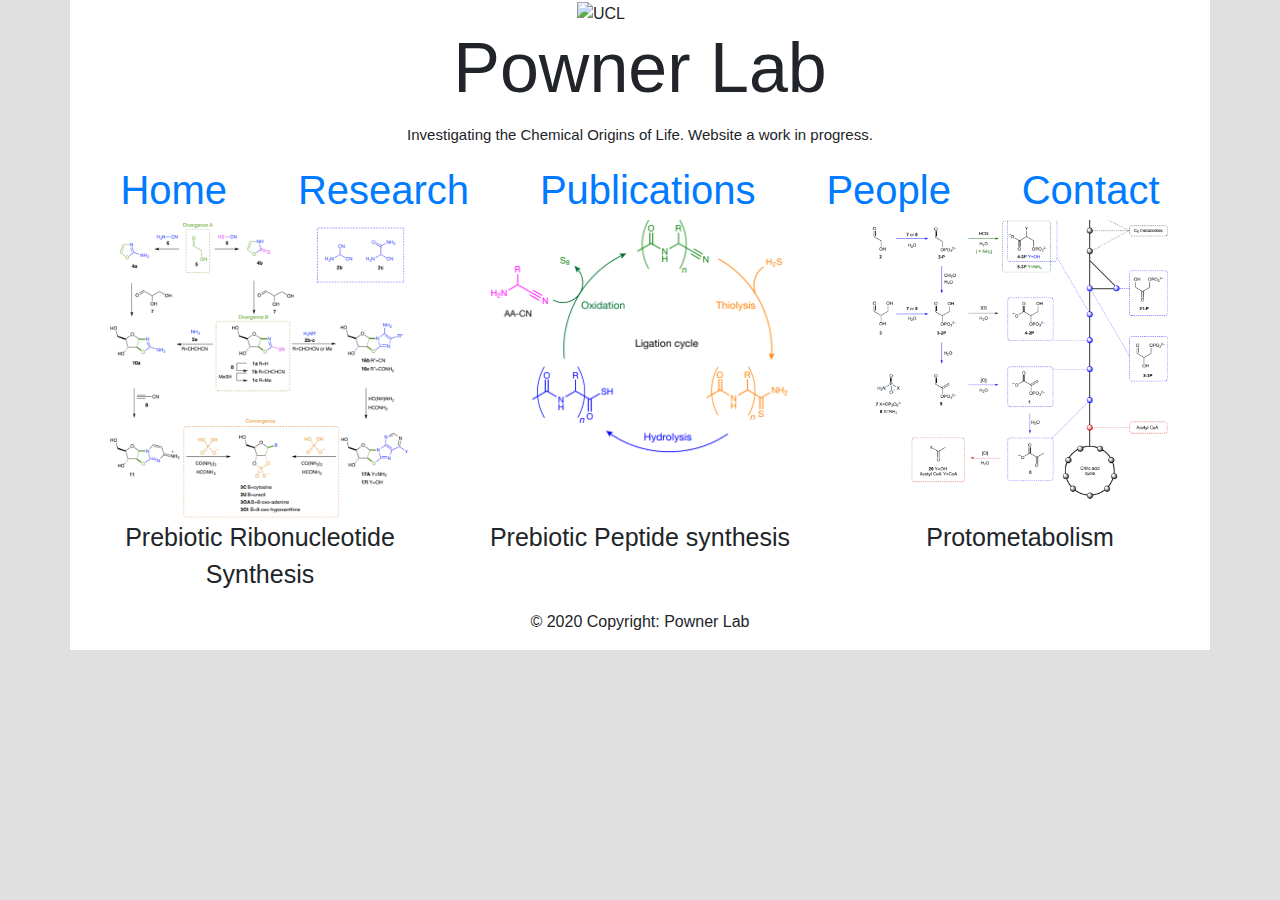
==== index.html @ d5995366 "Merge pull request #12 from benjaminthoma/master" ====
<!DOCTYPE html>
<html>
	<head>
		<link rel="stylesheet" href="https://maxcdn.bootstrapcdn.com/bootstrap/4.0.0/css/bootstrap.min.css">
			<link rel="stylesheet" type="text/css" href="css\style.css">
			<title>Powner Lab - Research Group of Professor Matthew Powner</title>
			<link rel="icon" type="image/x-icon"  href="img\favicon.ico">
	</head>
	<body>
		<header class="row">
		<div class="container">

			<div class="col-md-6"></div>
		    <div class="col-md-6 text-right">
      			<img src="https://raw.githubusercontent.com/bencolville/bencolville.github.io/master/img/ucl-logo.png" alt="UCL" style="width:200px">
    		    </div>
			
				<h1 class="homepage-title">
					<p>Powner Lab</p>
					<p style="font-size:15px">Investigating the Chemical Origins of Life. Website a work in progress.</p>
				</h1>
				<nav>
					<a href="index.html">Home</a>
					<a href="research.html">Research</a>
					<a href="publications.html">Publications</a>
					<a href="people.html">People</a>
					<a href="contact.html">Contact</a>
				</nav>
							      </div>
<div class="container">
<div class="row text-center">
				<div class="col-md-4">
				<img src="/img/shaunarif.png" class="img-fluid" alt="prebiotic ribonucleotide synthesis" style="width:300px"> 
				</div>
				<div class="col-md-4">
				<img src="/img/naturepeptides.png" class="img-fluid" alt="naturepeptides" style="width:300px"> 
				</div>
				<div class="col-md-4">
				<img src="/img/adam.png" class="img-fluid" alt="protometabolism" style="width:300px">
				</div>
			</div>
<div class="row text-center">
				<div class="col-md-4">
								<p style="font-size:25px">Prebiotic Ribonucleotide Synthesis</p>
				</div>
				<div class="col-md-4">
								<p style="font-size:25px">Prebiotic Peptide synthesis</p>
				</div>
				<div class="col-md-4">
								<p style="font-size:25px">Protometabolism</p>
				</div>

			</div>

			<footer>
				<p class="footer-copyright" >© 2020 Copyright: Powner Lab
				</p>
			</footer>

		</div>
</div>
	</body>
</html>
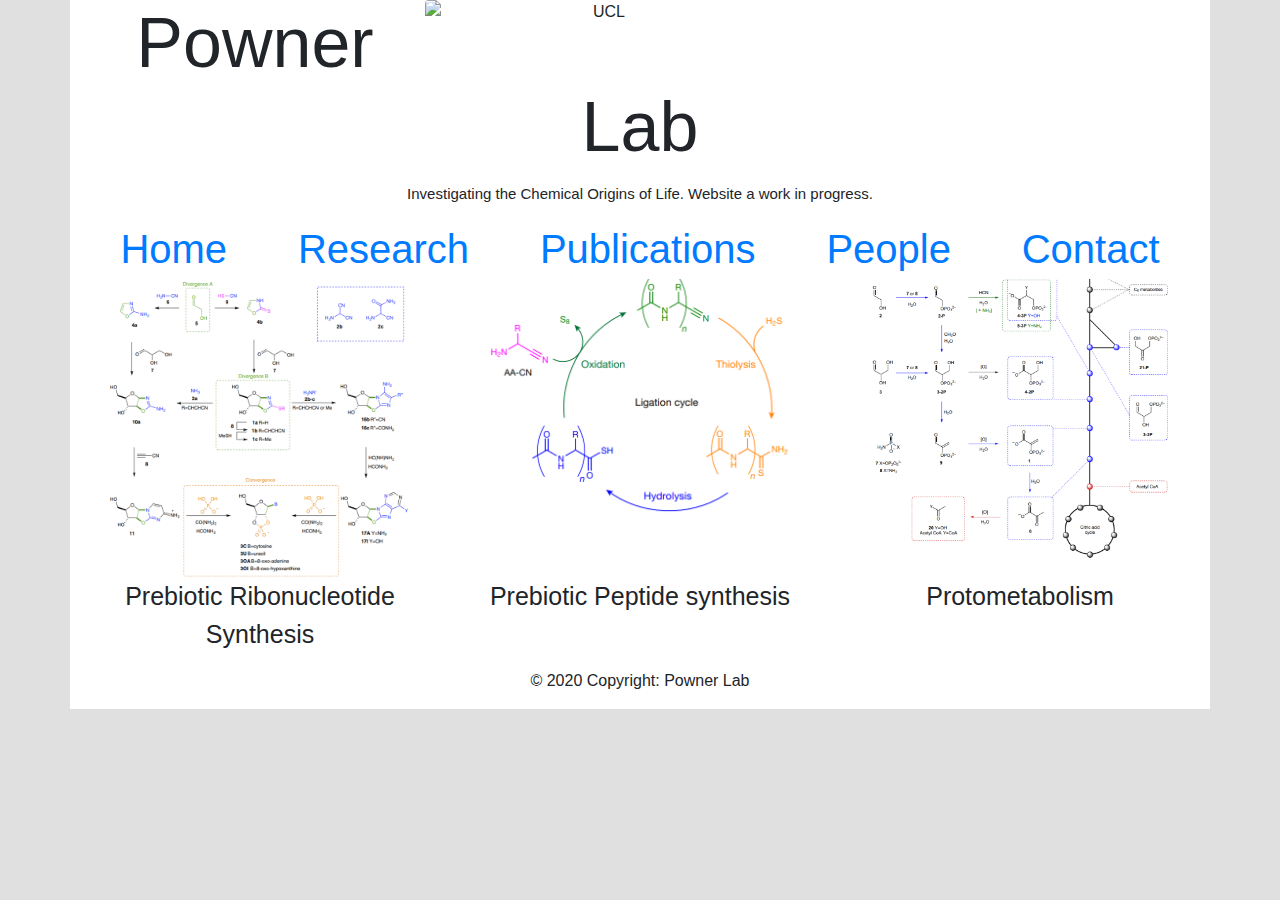
==== commit 5e160096: "Update index.html" ====
--- a/index.html
+++ b/index.html
@@ -10,9 +10,8 @@
 		<header class="row">
 		<div class="container">
 
-			<div class="col-md-6"></div>
 		    <div class="col-md-6 text-right">
-      			<img src="https://raw.githubusercontent.com/bencolville/bencolville.github.io/master/img/ucl-logo.png" alt="UCL" style="width:200px">
+      			<img src="https://raw.githubusercontent.com/bencolville/bencolville.github.io/master/img/ucl-logo.png" alt="UCL" style="width:200px" class="rounded float-right">
     		    </div>
 			
 				<h1 class="homepage-title">
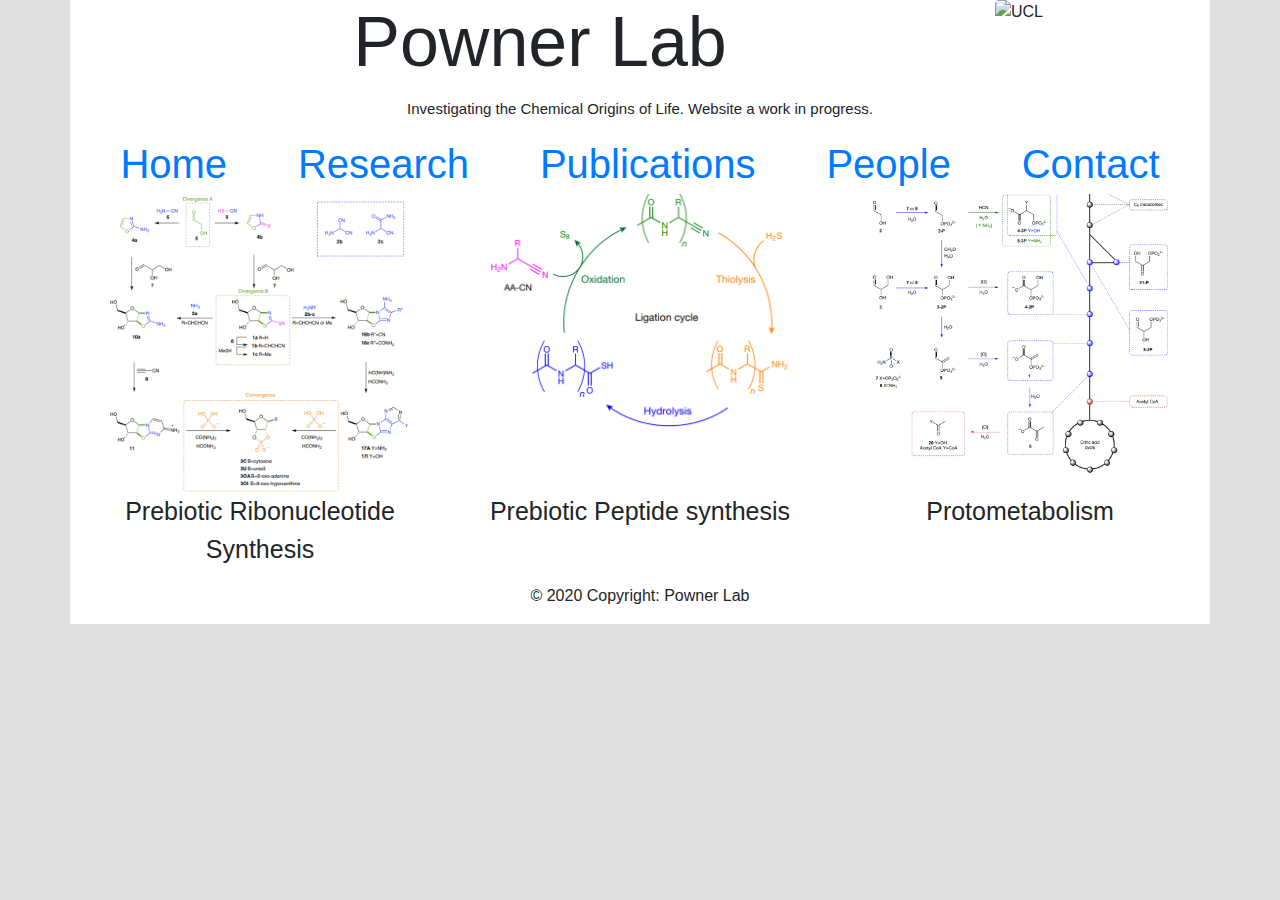
==== commit 0d420ccf: "Update index.html" ====
--- a/index.html
+++ b/index.html
@@ -10,9 +10,9 @@
 		<header class="row">
 		<div class="container">
 
-		    <div class="col-md-6 text-right">
+
       			<img src="https://raw.githubusercontent.com/bencolville/bencolville.github.io/master/img/ucl-logo.png" alt="UCL" style="width:200px" class="rounded float-right">
-    		    </div>
+    		 
 			
 				<h1 class="homepage-title">
 					<p>Powner Lab</p>
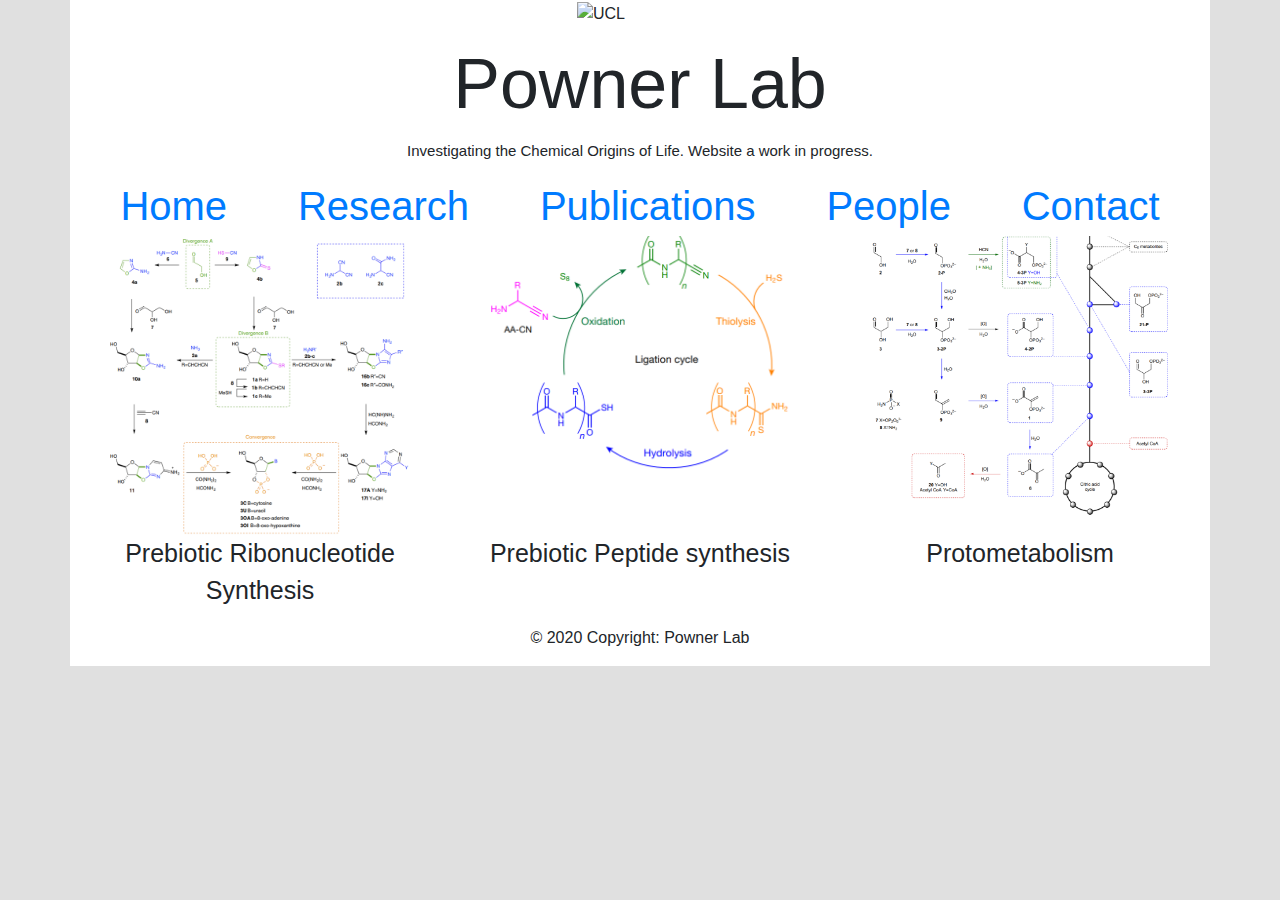
==== commit f2dd49d4: "Update index.html" ====
--- a/index.html
+++ b/index.html
@@ -10,12 +10,13 @@
 		<header class="row">
 		<div class="container">
 
-
-      			<img src="https://raw.githubusercontent.com/bencolville/bencolville.github.io/master/img/ucl-logo.png" alt="UCL" style="width:200px" class="rounded float-right">
-    		 
+			<div class="col-md-6"></div>
+		    <div class="col-md-6 text-right">
+      			<img src="https://raw.githubusercontent.com/bencolville/bencolville.github.io/master/img/ucl-logo.png" alt="UCL" style="width:200px">
+    		    </div>
 			
 				<h1 class="homepage-title">
-					<p>Powner Lab</p>
+					<p><center>Powner Lab</center></p>
 					<p style="font-size:15px">Investigating the Chemical Origins of Life. Website a work in progress.</p>
 				</h1>
 				<nav>
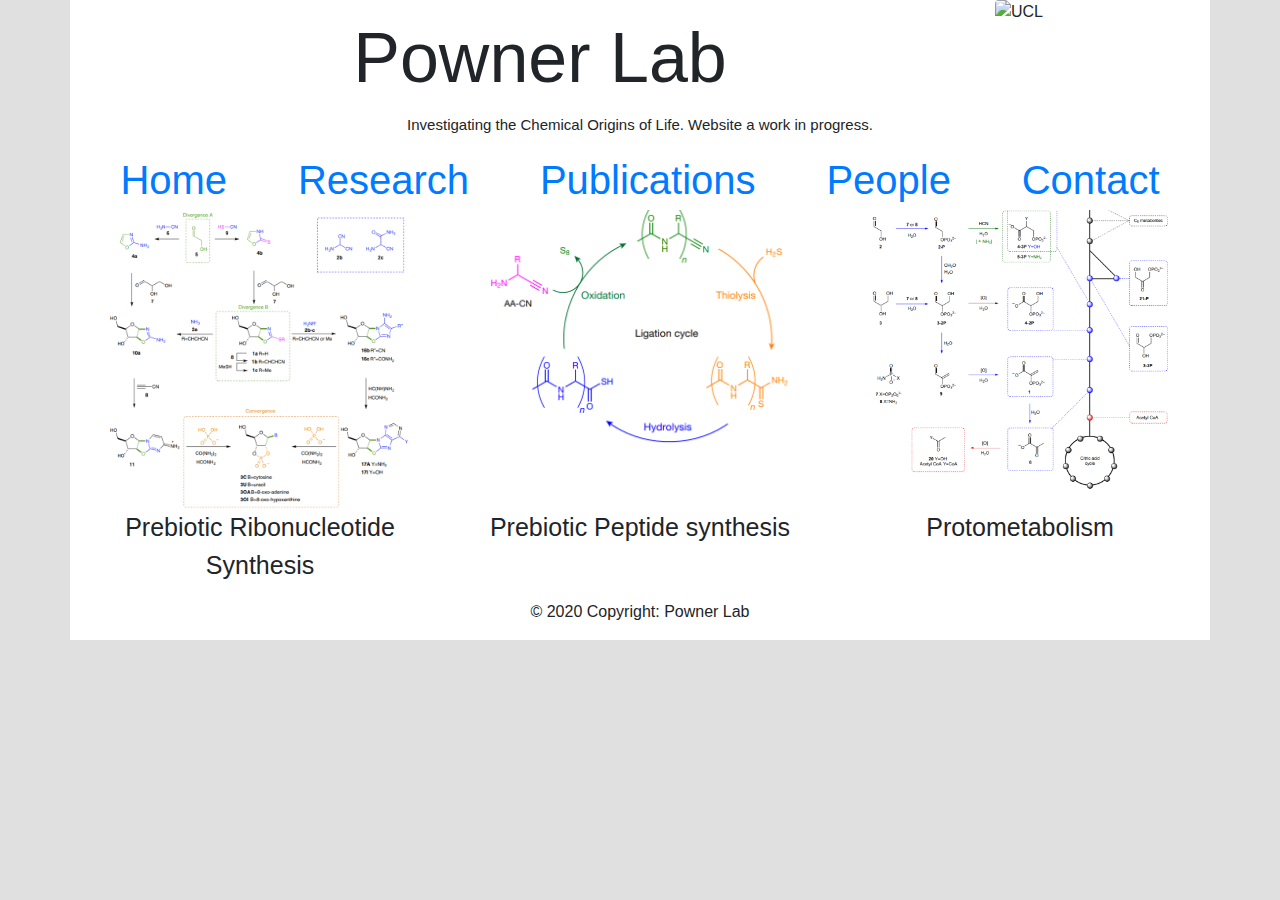
==== commit 151f818f: "Update index.html" ====
--- a/index.html
+++ b/index.html
@@ -10,10 +10,9 @@
 		<header class="row">
 		<div class="container">
 
-			<div class="col-md-6"></div>
-		    <div class="col-md-6 text-right">
-      			<img src="https://raw.githubusercontent.com/bencolville/bencolville.github.io/master/img/ucl-logo.png" alt="UCL" style="width:200px">
-    		    </div>
+
+      			<img src="https://raw.githubusercontent.com/bencolville/bencolville.github.io/master/img/ucl-logo.png" alt="UCL" style="width:200px" class="rounded float-right">
+
 			
 				<h1 class="homepage-title">
 					<p><center>Powner Lab</center></p>
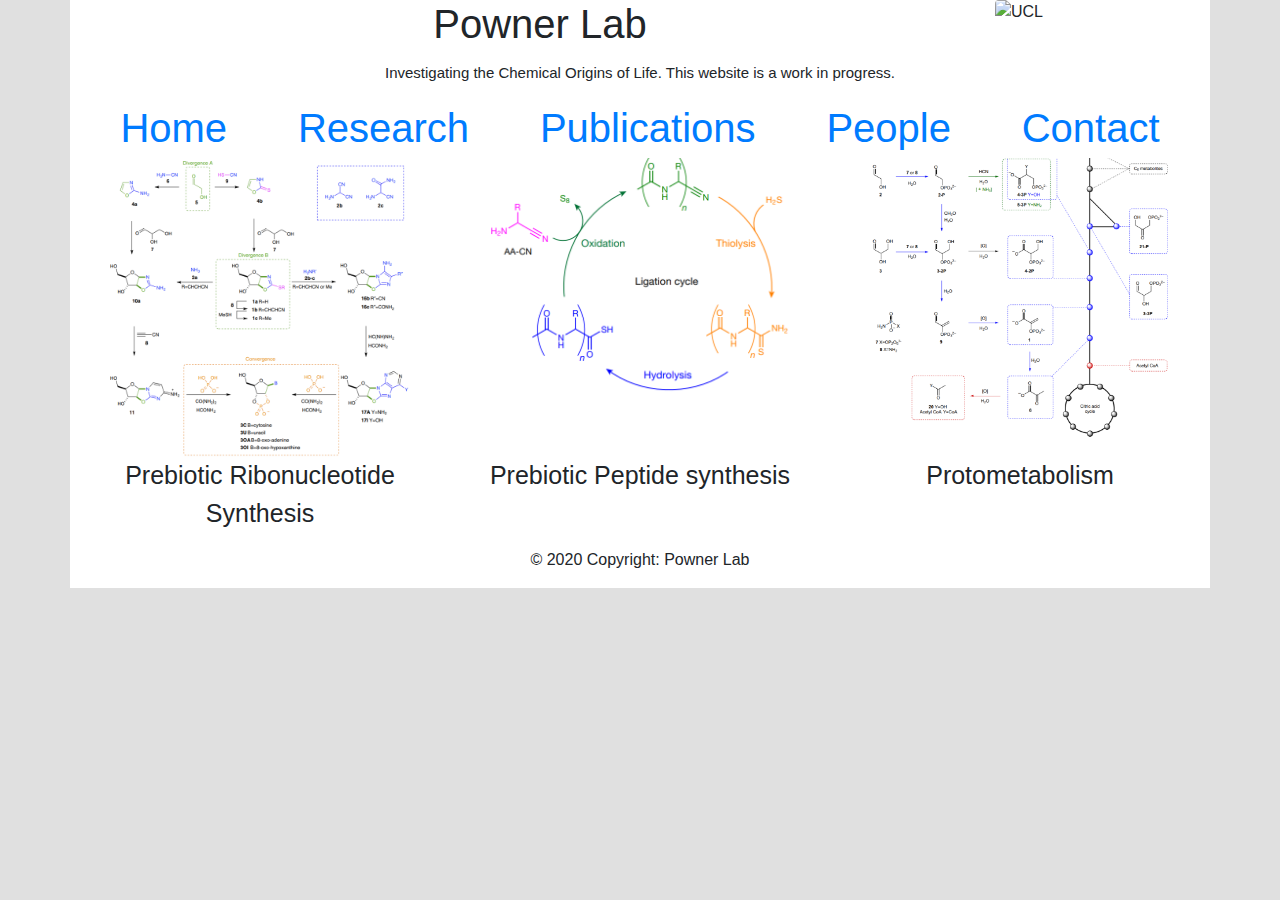
==== commit 4ee29035: "center title" ====
--- a/index.html
+++ b/index.html
@@ -10,13 +10,12 @@
 		<header class="row">
 		<div class="container">
 
-
       			<img src="https://raw.githubusercontent.com/bencolville/bencolville.github.io/master/img/ucl-logo.png" alt="UCL" style="width:200px" class="rounded float-right">
 
 			
-				<h1 class="homepage-title">
-					<p><center>Powner Lab</center></p>
-					<p style="font-size:15px">Investigating the Chemical Origins of Life. Website a work in progress.</p>
+				<h1 class="text-center">
+					<p>Powner Lab</p>
+					<p style="font-size:15px">Investigating the Chemical Origins of Life. This website is a work in progress.</p>
 				</h1>
 				<nav>
 					<a href="index.html">Home</a>
